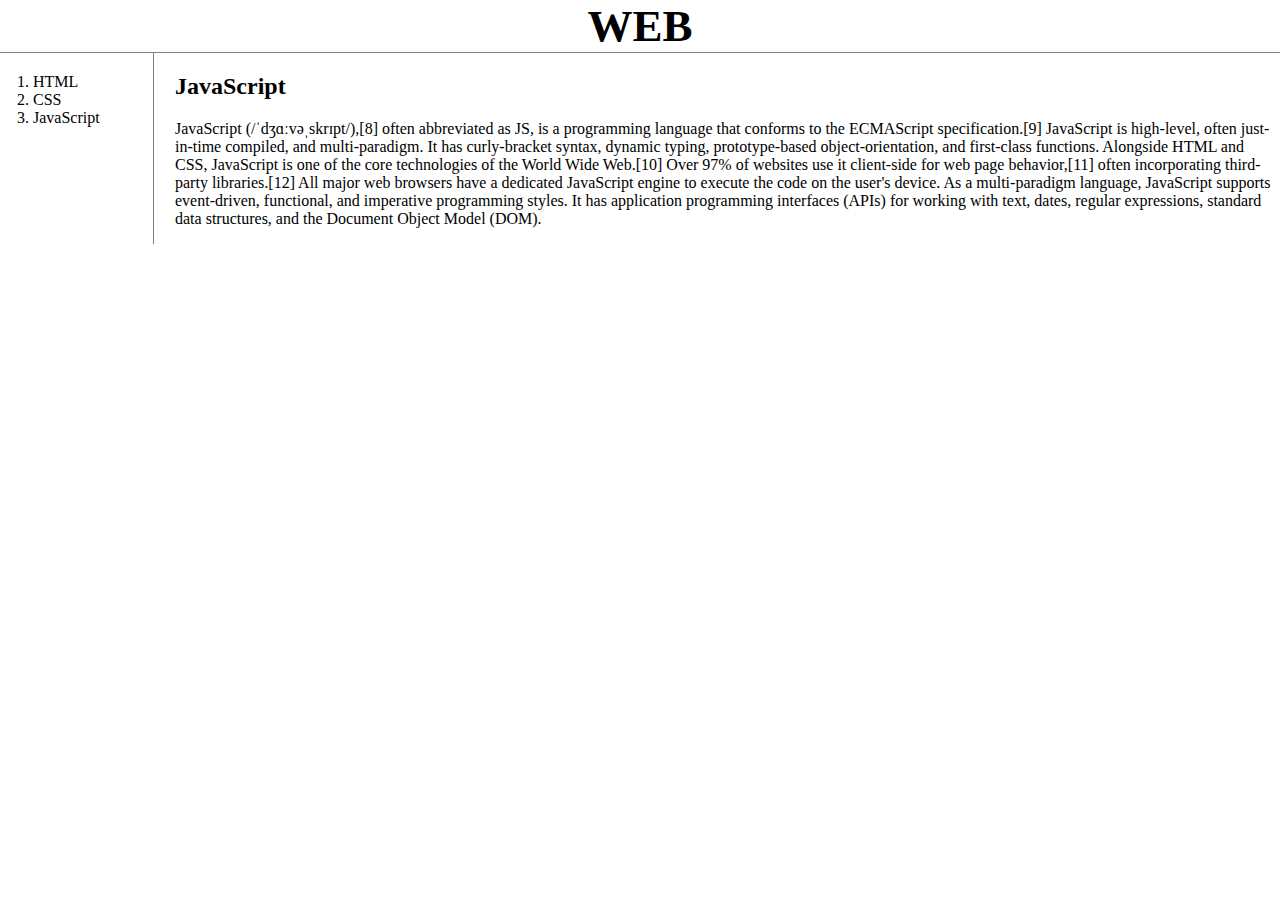
==== JavaScript.html @ c0510236 "Add files via upload" ====
<!doctype html>
<html>
<head>
  <title>WEB - JavaScript</title>
  <meta charset="utf-8">
  <link rel="stylesheet" href="style.css">
  <!-- Global site tag (gtag.js) - Google Analytics -->
  <script async src="https://www.googletagmanager.com/gtag/js?id=G-DFRE5BBBWZ"></script>
  <script>
    window.dataLayer = window.dataLayer || [];
    function gtag(){dataLayer.push(arguments);}
    gtag('js', new Date());

    gtag('config', 'G-DFRE5BBBWZ');
  </script>
</head>
<body>
  <h1><a href="index.html">WEB</a></h1>

  <div id="grid">
    <ol>
      <li><a href="HTML.html" class="saw">HTML</a></li>
      <li><a href="CSS.html" class="saw">CSS</a></li>
      <li><a href="JavaScript.html"class="saw" id="active">JavaScript</a></li>
    </ol>

    <div id="article">
      <h2>JavaScript</h2>
      <p>
      JavaScript (/ˈdʒɑːvəˌskrɪpt/),[8] often abbreviated as JS, is a programming language that conforms to the ECMAScript specification.[9] JavaScript is high-level, often just-in-time compiled, and multi-paradigm. It has curly-bracket syntax, dynamic typing, prototype-based object-orientation, and first-class functions.
      Alongside HTML and CSS, JavaScript is one of the core technologies of the World Wide Web.[10] Over 97% of websites use it client-side for web page behavior,[11] often incorporating third-party libraries.[12] All major web browsers have a dedicated JavaScript engine to execute the code on the user's device.
      As a multi-paradigm language, JavaScript supports event-driven, functional, and imperative programming styles. It has application programming interfaces (APIs) for working with text, dates, regular expressions, standard data structures, and the Document Object Model (DOM).
      </p>
    </div>
  </div>

    <!--Start of Tawk.to Script-->
    <script type="text/javascript">
    var Tawk_API=Tawk_API||{}, Tawk_LoadStart=new Date();
    (function(){
    var s1=document.createElement("script"),s0=document.getElementsByTagName("script")[0];
    s1.async=true;
    s1.src='https://embed.tawk.to/60ab2937a4114e480ad07fa5/1f6e9i0i1';
    s1.charset='UTF-8';
    s1.setAttribute('crossorigin','*');
    s0.parentNode.insertBefore(s1,s0);
    })();
    </script>
    <!--End of Tawk.to Script-->

  <!--// CSS를 배우지 않았지만, 정교하게 제어할수 있다라는 정도만 알아두자. -->

  <!--
  <h1>요한계시록 12:10, 로마서 8:1~2</h1>
  <p>
  내가또 들으니 하늘에서 큰 음성이 있어 으르되 이제 우리 하나님의 구원과 능력과
  나라와 또 그의 그리스도의 권세가 나타났으니 우리 형제들을 참소하던자 곧
  우리하나님 앞에서 밤 낮 <strong>참소하던 자가 <u>쫒겨났고.</u></strong>
  </p>
  <img src="sky.jpeg">
  <p stype="margin-top:40px">
  그러므로 이제 그리스도 안에 있는 자에게는 결코정죄함이 없나니.
  이는 그리스도 예수안에 있는 생명의 성령의 법이 죄와 사망의 법에서
  너를 해방하였음이라.
  </p>
  -->
</body>
</html>
---- style.css ----
body{
  margin:0;
}
a {
  color:black;
  text-decoration:none;
}
h1 {
  font-size:45px;
  text-align: center;
  border-bottom:1px solid gray;
  margin:0;
  padding:20;
}
ol {
  border-right:1px solid gray;
  width:100px;
  margin:0;
  padding:20px;
}
#grid {
  display:grid;
  grid-template-columns:150px 1fr;
}
#grid ol {
  padding-left:33px;
}
#grid #article{
  padding-left:25px;
}
@media(max-width:800px) {
  #grid {
    display:block;
  }
  ol {
    border-right:none;
  }
  h1 {
  border-bottom:none;
  }
}
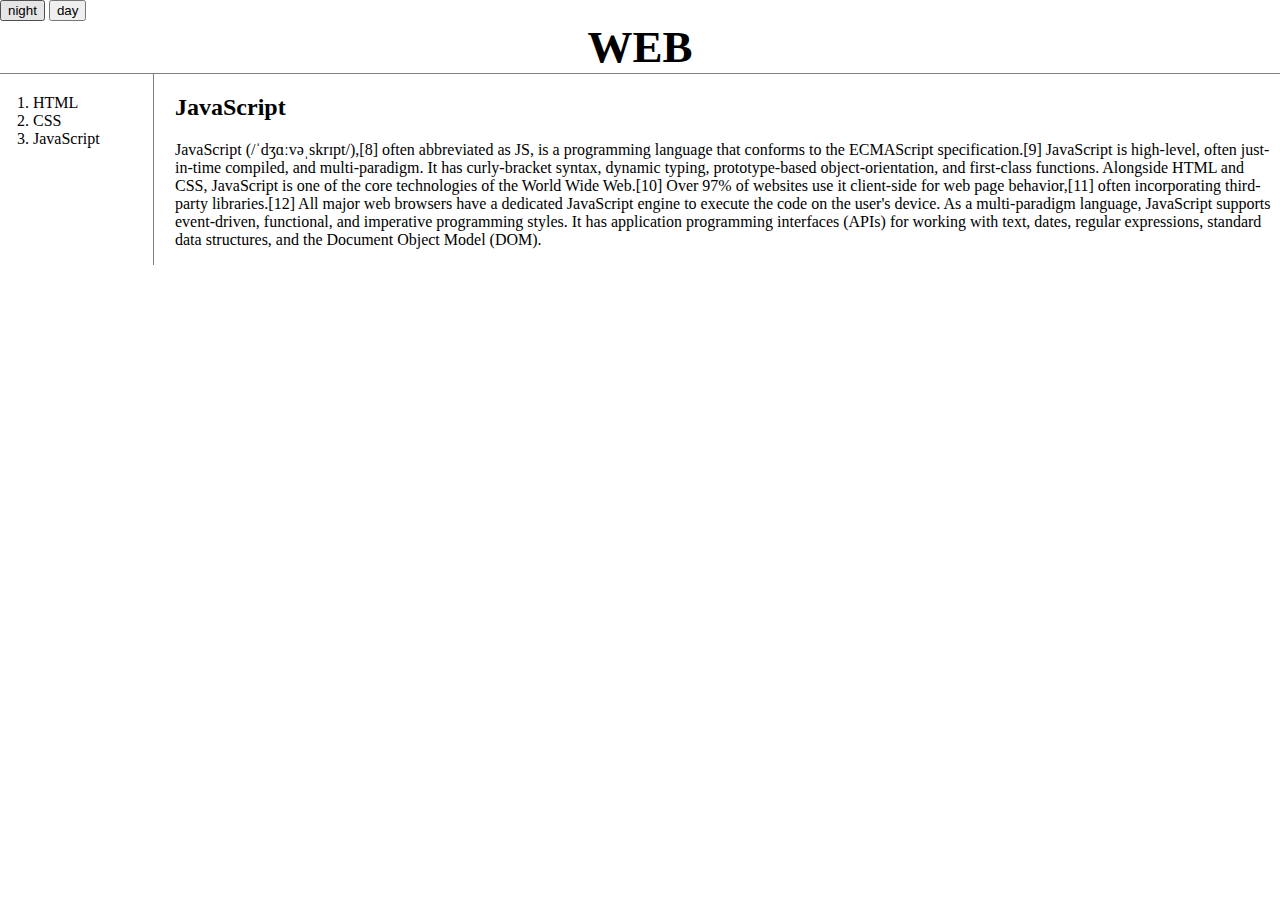
==== commit fd04b6c3: "Update JavaScript.html" ====
--- a/JavaScript.html
+++ b/JavaScript.html
@@ -15,13 +15,19 @@
   </script>
 </head>
 <body>
+  <input type="button" value="night" onclick="
+   document.querySelector('body').style.backgroundColor='black';
+  ">
+  
+  <input type="button" value="day"> 
+  
   <h1><a href="index.html">WEB</a></h1>
 
   <div id="grid">
     <ol>
-      <li><a href="HTML.html" class="saw">HTML</a></li>
-      <li><a href="CSS.html" class="saw">CSS</a></li>
-      <li><a href="JavaScript.html"class="saw" id="active">JavaScript</a></li>
+      <li><a href="HTML.html">HTML</a></li>
+      <li><a href="CSS.html">CSS</a></li>
+      <li><a href="JavaScript.html">JavaScript</a></li>
     </ol>
 
     <div id="article">
